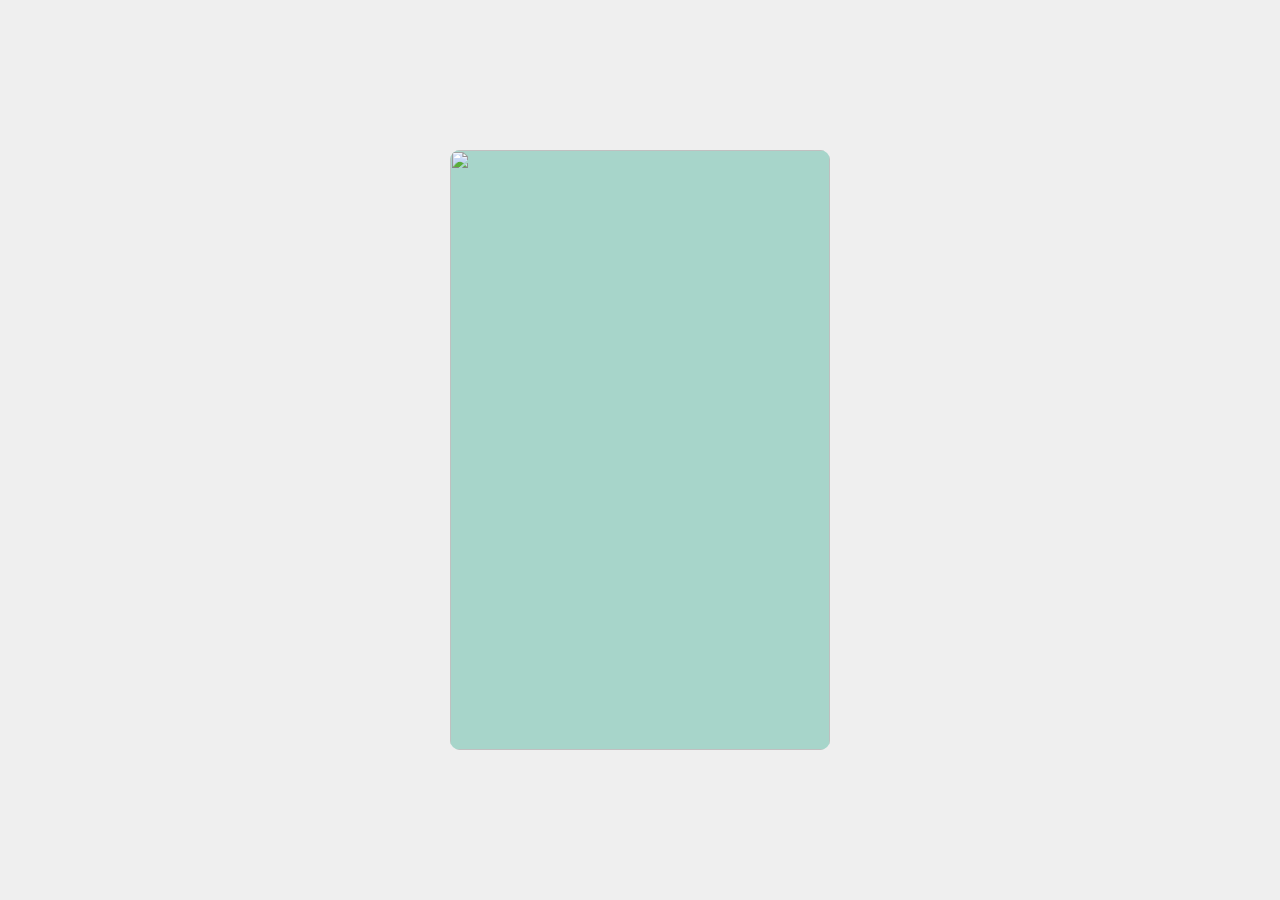
==== ngkphun.html @ 92f8ee83 "Add files via upload" ====
<!DOCTYPE html>
<html>
  <head>
    <meta charset="utf-8" name="viewport" content="width=device-width, initial-scale = 1">
    <title>For ngkphun</title>
    <style>
    body{
    background: #EFEFEF;
    }

/* THE MAINCONTAINER HOLDS EVERYTHING */
.maincontainer{
  position: absolute;
  width: 380px;
  height: 600px;
  background: none;
  top: 50%;
  left: 50%;
  transform: translate(-50%, -50%);

}

/* THE CARD HOLDS THE FRONT AND BACK FACES */
.thecard{
  position: relative;
  top: 0;
  left: 0;
  width: 100%;
  height: 100%;
  border-radius: 10px;
  transform-style: preserve-3d;
  transition: all 0.8s ease;
}

/* THE PSUEDO CLASS CONTROLS THE FLIP ON MOUSEOVER AND MOUSEOUT */
.thecard:hover{
  transform: rotateY(180deg);
}

/* THE FRONT FACE OF THE CARD, WHICH SHOWS BY DEFAULT */
 .thefront{
  position: absolute;
  top: 0;
  left: 0;
  width: 100%;
  height: 100%;
  border-radius: 10px;
  backface-visibility: hidden;
  overflow: hidden;
  background: #A7D5CA;
  color: #ffffff;
}

/* THE BACK FACE OF THE CARD, WHICH SHOWS ON MOUSEOVER */
.theback{
  position: absolute;
  top: 0;
  left: 0;
  width: 100%;
  height: 100%;
  border-radius: 10px;
  backface-visibility: hidden;
  overflow: hidden;
  background: #fafafa;
  color: #333;
  text-align: center;
  transform: rotateY(180deg);
}


/*This block (starts here) is merely styling for the flip card, and is NOT an essential part of the flip code */
.theback h1{
  font-family: sans-serif;
  padding: 30px;
  font-weight: bold;
  font-size: 30px;
  text-align: center;
}

.theback p{
  font-family: 'zilla slab', sans-serif;
  padding: 30px;
  font-weight: normal;
  font-size: 12px;
  text-align: center;
}

.theimage{
  object-position: right;
}
/*This block (ends here) is merely styling for the flip card, and is NOT an essential part of the flip code */
    </style>
  </head>

  <body>
    <div class="maincontainer">
      
      <div class="thecard">

        <div class="thefront"><img src="https://i.pinimg.com/564x/a8/28/ad/a828ad44e126a32e0828ad6f6da48d20.jpg" width="380px" height="600px"></div>

        <div class="theback"><h1>Back of Card</h1><p>dear</p></div>
        
      </div>
      <div class="theimage"></div>
    </div>

  </body>
</html>
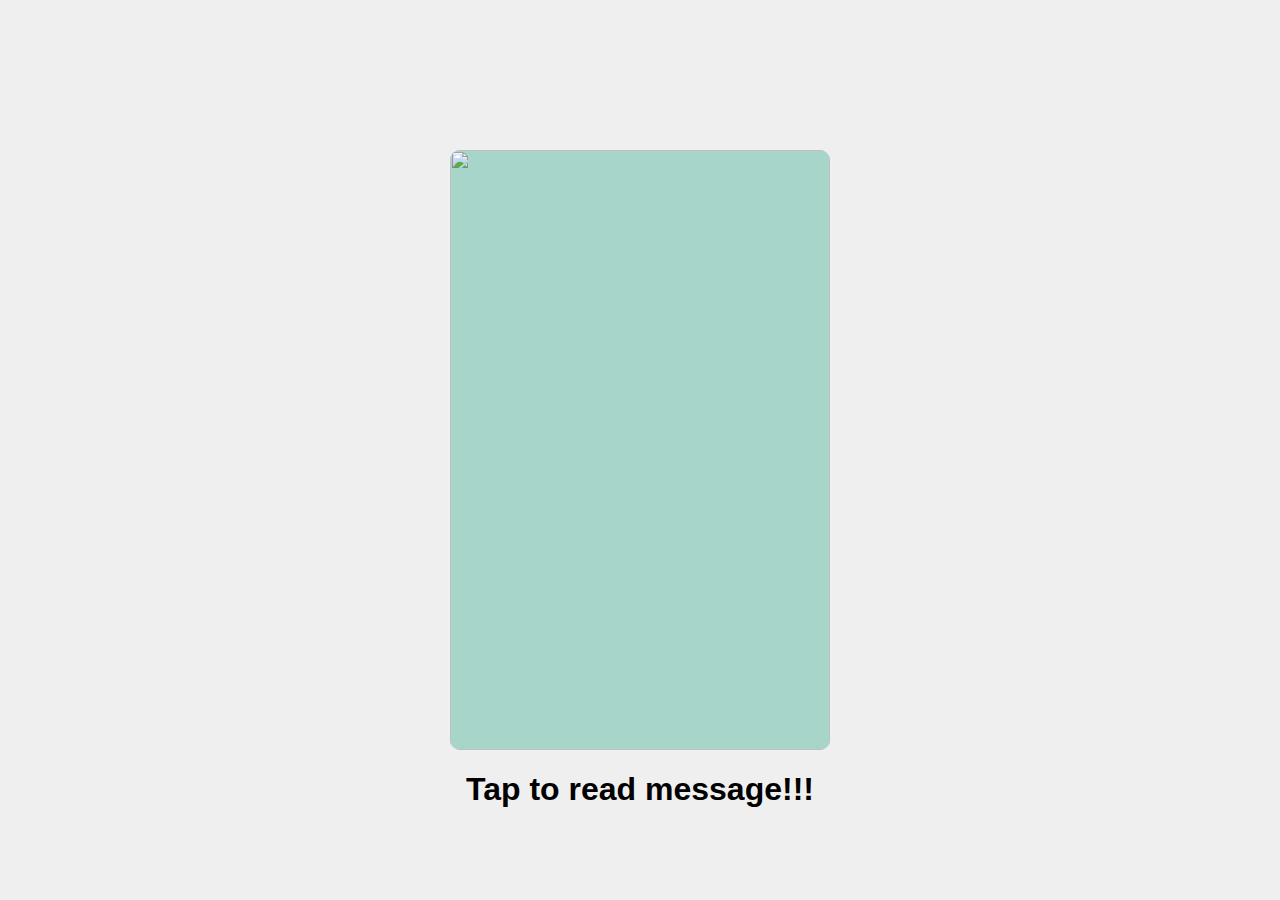
==== commit c2e15ad6: "Update ngkphun.html" ====
--- a/ngkphun.html
+++ b/ngkphun.html
@@ -17,6 +17,8 @@
   top: 50%;
   left: 50%;
   transform: translate(-50%, -50%);
+  font-family: sans-serif;
+  text-align: center;
 
 }
 
@@ -102,8 +104,8 @@
         <div class="theback"><h1>Back of Card</h1><p>dear</p></div>
         
       </div>
-      <div class="theimage"></div>
+      <h1>Tap to read message!!!</h1>
     </div>
 
   </body>
-</html>+</html>
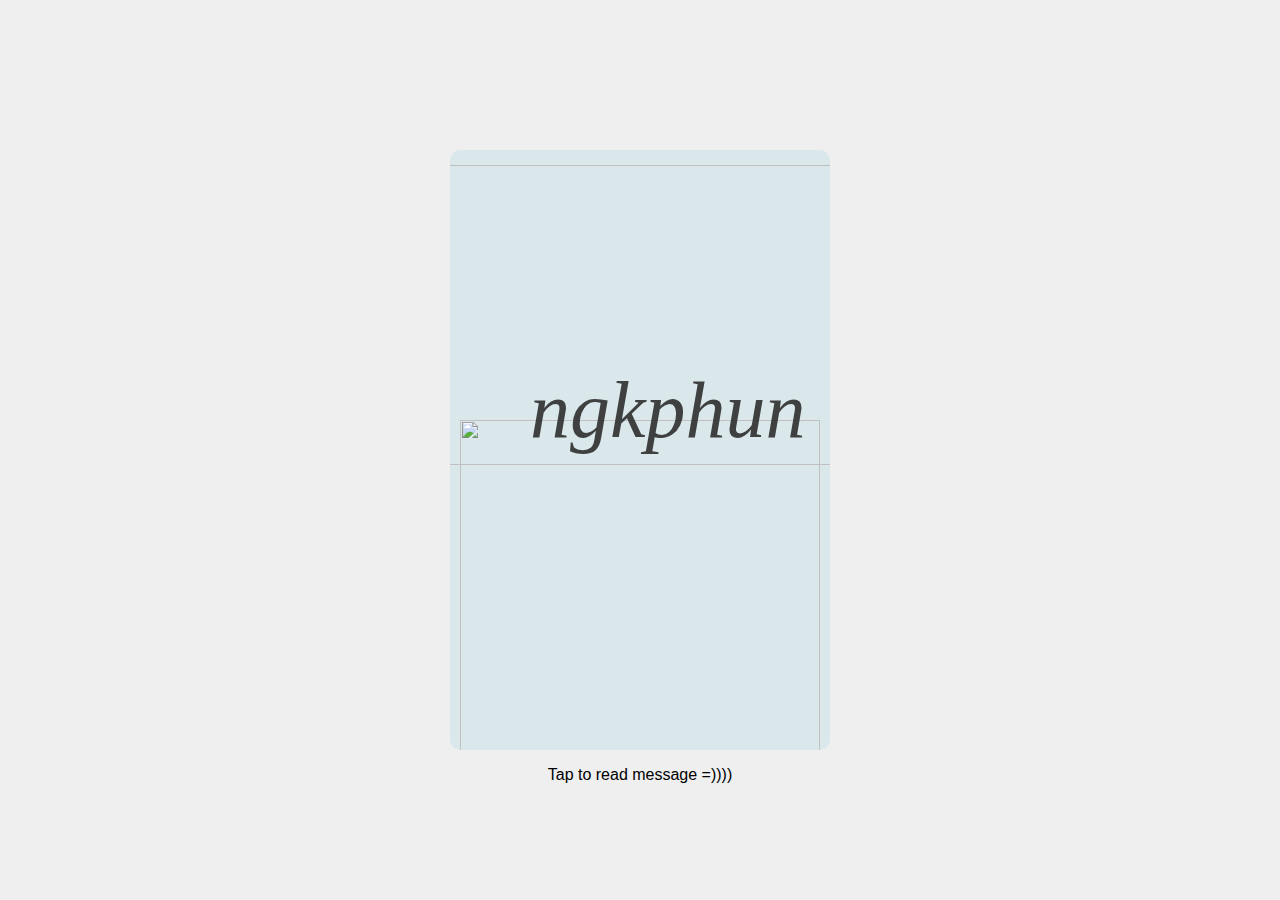
==== commit 03544e5e: "Add files via upload" ====
--- a/ngkphun.html
+++ b/ngkphun.html
@@ -7,6 +7,18 @@
     body{
     background: #EFEFEF;
     }
+    @font-face {
+    font-family: 'Cherolina';
+    src: url('Cherolina.eot');
+    src: url('Cherolina.eot?#iefix') format('embedded-opentype'),
+        url('Cherolina.woff2') format('woff2'),
+        url('Cherolina.woff') format('woff'),
+        url('Cherolina.ttf') format('truetype'),
+        url('Cherolina.svg#Cherolina') format('svg');
+    font-weight: normal;
+    font-style: normal;
+    font-display: swap;
+}
 
 /* THE MAINCONTAINER HOLDS EVERYTHING */
 .maincontainer{
@@ -30,8 +42,8 @@
   width: 100%;
   height: 100%;
   border-radius: 10px;
-  transform-style: preserve-3d;
-  transition: all 0.8s ease;
+  transform-style:preserve-3d;
+  transition: all 1.5s ease;
 }
 
 /* THE PSUEDO CLASS CONTROLS THE FLIP ON MOUSEOVER AND MOUSEOUT */
@@ -49,7 +61,7 @@
   border-radius: 10px;
   backface-visibility: hidden;
   overflow: hidden;
-  background: #A7D5CA;
+  background: #DAE8EB;
   color: #ffffff;
 }
 
@@ -71,6 +83,19 @@
 
 
 /*This block (starts here) is merely styling for the flip card, and is NOT an essential part of the flip code */
+.thefront p{
+  font-family: 'Cherolina';
+  padding: 30px;
+  font-weight: normal;
+  font-size: 60pt;
+  text-align: center;
+  font-style: italic;
+  color: #343434ef;
+  position: absolute;
+  top: -165px;
+  left: 50px;
+}
+
 .theback h1{
   font-family: sans-serif;
   padding: 30px;
@@ -87,24 +112,33 @@
   text-align: center;
 }
 
-.theimage{
-  object-position: right;
+.imgtoothless{
+    position: relative;
+    top: 270px;
 }
+
+.imghpbd{
+    position: absolute;
+    top: 15px;
+    right: -45px;
+}
+
 /*This block (ends here) is merely styling for the flip card, and is NOT an essential part of the flip code */
     </style>
-  </head>
 
   <body>
     <div class="maincontainer">
       
       <div class="thecard">
 
-        <div class="thefront"><img src="https://i.pinimg.com/564x/a8/28/ad/a828ad44e126a32e0828ad6f6da48d20.jpg" width="380px" height="600px"></div>
-
+        <div class="thefront">
+            <div class="imgtoothless"><img src="https://i.pinimg.com/564x/4b/ac/10/4bac103aa246d90524eb6c96bca25dbb.jpg" width="360px" height="360px"><p>ngkphun</p></div>
+            <div class="imghpbd"><img src="hpbd.png" width="450px" height="300px"></div>
+        </div>
         <div class="theback"><h1>Back of Card</h1><p>dear</p></div>
         
       </div>
-      <h1>Tap to read message!!!</h1>
+      <p>Tap to read message =))))</p>
     </div>
 
   </body>
